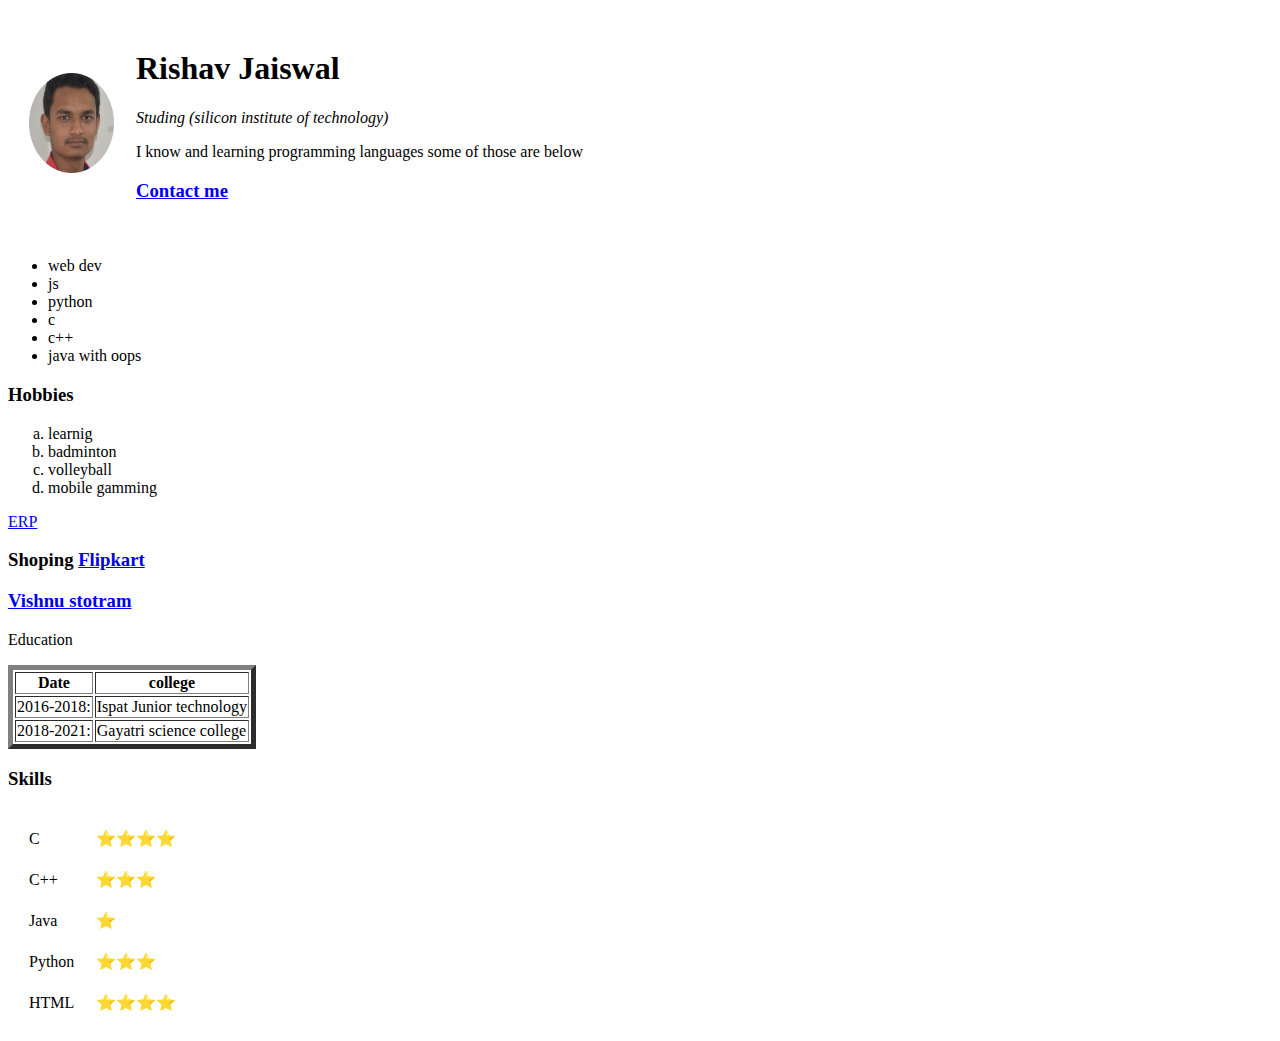
==== index.html @ 8680e66c "Add cv files" ====
<!DOCTYPE html>
<html lang="en">
<head>
    <meta charset="UTF-8">
    <title>My site</title>
</head>
<body>
    <table cellspacing="20">
        <td><img src="DSC_0081-modified.png"alt=" Random Click" width="85" height="100"></td>
        <td><h1>Rishav Jaiswal</h1>
            <p><em>Studing (silicon institute of technology)</em></p> 
            <p>I know and learning programming languages some of those are below</p>  
               <h3><a href="contact.html"> Contact me</a></h3></td>
    </table>
     <ul>
            <li>web dev</li>
            <li>js</li>
            <li>python</li>
            <li>c</li>
            <li>c++</li>
            <li>java with oops</li>
        </ul>
        <h3>Hobbies</h3>
        <ol type="a">
            <li>learnig</li>
            <li>badminton</li>
            <li>volleyball</li>
            <li>mobile gamming</li>
        </ol> 
        <a href="https://erp.silicon.ac.in/estcampus/">ERP</a>
         <h3>Shoping <a href="https://www.flipkart.com/">Flipkart</a></h3>  
         <h3> <a href="https://www.youtube.com/watch?v=jNDFRzls9Yk">Vishnu stotram </a></h3>
        <p>Education</p>
         <table border="5" >
            <th>
                  Date
            </th>
            <th>
                college
            </th>
               <tr>
                <td>
                   2016-2018:
                </td>
                <td>
                    Ispat Junior technology
                </td>
               </tr>
               <tr>
                <td>
                    2018-2021:
                </td>
                <td>
                     Gayatri science college
                </td>
               </tr>
        </table>
        <h3>Skills</h3>
        <table cellspacing="20">
            <tr>
                <td>
                     C 
                </td>
                <td>
                    ⭐⭐⭐⭐
                </td>
            </tr>
            <tr>
                <td>
                     C++
                </td>
                <td>
                    ⭐⭐⭐
                </td>
            </tr>
            <tr>
                <td>
                     Java
                </td>
                <td>
                    ⭐
                </td>
            </tr>
            <tr>
                <td>
                     Python
                </td>
                <td>
                    ⭐⭐⭐
                </td>
            </tr>
            <tr>
                <td>
                     HTML
                </td>
                <td>
                    ⭐⭐⭐⭐
                </td>
            </tr>
        </table>

        

 </body>
</html>
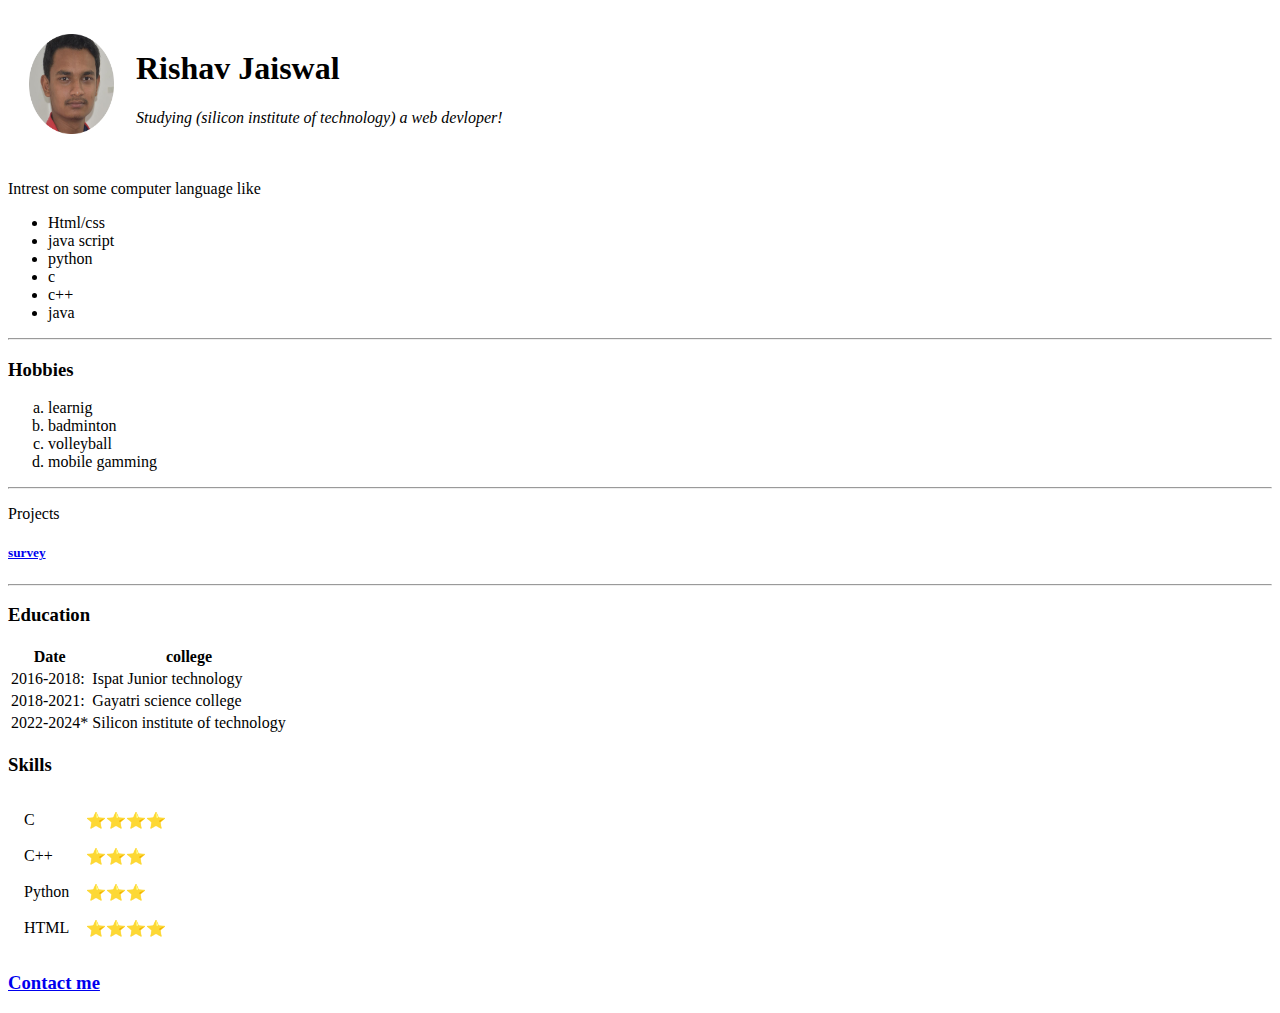
==== commit 53518e41: "Update index.html" ====
--- a/index.html
+++ b/index.html
@@ -3,35 +3,36 @@
 <head>
     <meta charset="UTF-8">
     <title>My site</title>
+    <link rel="stylesheet" href="style.css">
 </head>
 <body>
     <table cellspacing="20">
-        <td><img src="DSC_0081-modified.png"alt=" Random Click" width="85" height="100"></td>
+        <td><img class="mine" src="DSC_0081-modified.png"alt=" Random Click" width="85" height="100"></td>
         <td><h1>Rishav Jaiswal</h1>
-            <p><em>Studing (silicon institute of technology)</em></p> 
-            <p>I know and learning programming languages some of those are below</p>  
-               <h3><a href="contact.html"> Contact me</a></h3></td>
-    </table>
+            <p><em>Studying (silicon institute of technology)
+             a web devloper!</em></p>   
+        </table>
+        <p>Intrest on some computer language like</p>
      <ul>
-            <li>web dev</li>
-            <li>js</li>
+            <li>Html/css</li>
+            <li>java script</li>
             <li>python</li>
             <li>c</li>
             <li>c++</li>
-            <li>java with oops</li>
-        </ul>
+            <li>java</li>
+        </ul><hr>
         <h3>Hobbies</h3>
         <ol type="a">
             <li>learnig</li>
             <li>badminton</li>
             <li>volleyball</li>
             <li>mobile gamming</li>
-        </ol> 
-        <a href="https://erp.silicon.ac.in/estcampus/">ERP</a>
-         <h3>Shoping <a href="https://www.flipkart.com/">Flipkart</a></h3>  
-         <h3> <a href="https://www.youtube.com/watch?v=jNDFRzls9Yk">Vishnu stotram </a></h3>
-        <p>Education</p>
-         <table border="5" >
+        </ol> <hr>
+        <p>Projects</p>
+        <a href="survey.html"><h5>survey</h5></a>
+        <hr>
+        <h3>Education</h3>
+         <table border="0" >
             <th>
                   Date
             </th>
@@ -54,9 +55,17 @@
                      Gayatri science college
                 </td>
                </tr>
+               <tr>
+                <td>
+                    2022-2024*
+                </td>
+                <td>
+                    Silicon institute of technology
+                </td>
+               </tr>
         </table>
         <h3>Skills</h3>
-        <table cellspacing="20">
+        <table cellspacing="15">
             <tr>
                 <td>
                      C 
@@ -71,14 +80,6 @@
                 </td>
                 <td>
                     ⭐⭐⭐
-                </td>
-            </tr>
-            <tr>
-                <td>
-                     Java
-                </td>
-                <td>
-                    ⭐
                 </td>
             </tr>
             <tr>
@@ -100,6 +101,5 @@
         </table>
 
         
-
- </body>
-</html>+        <h3><a href="contact.html"> Contact me</a></h3></td>
+ 
